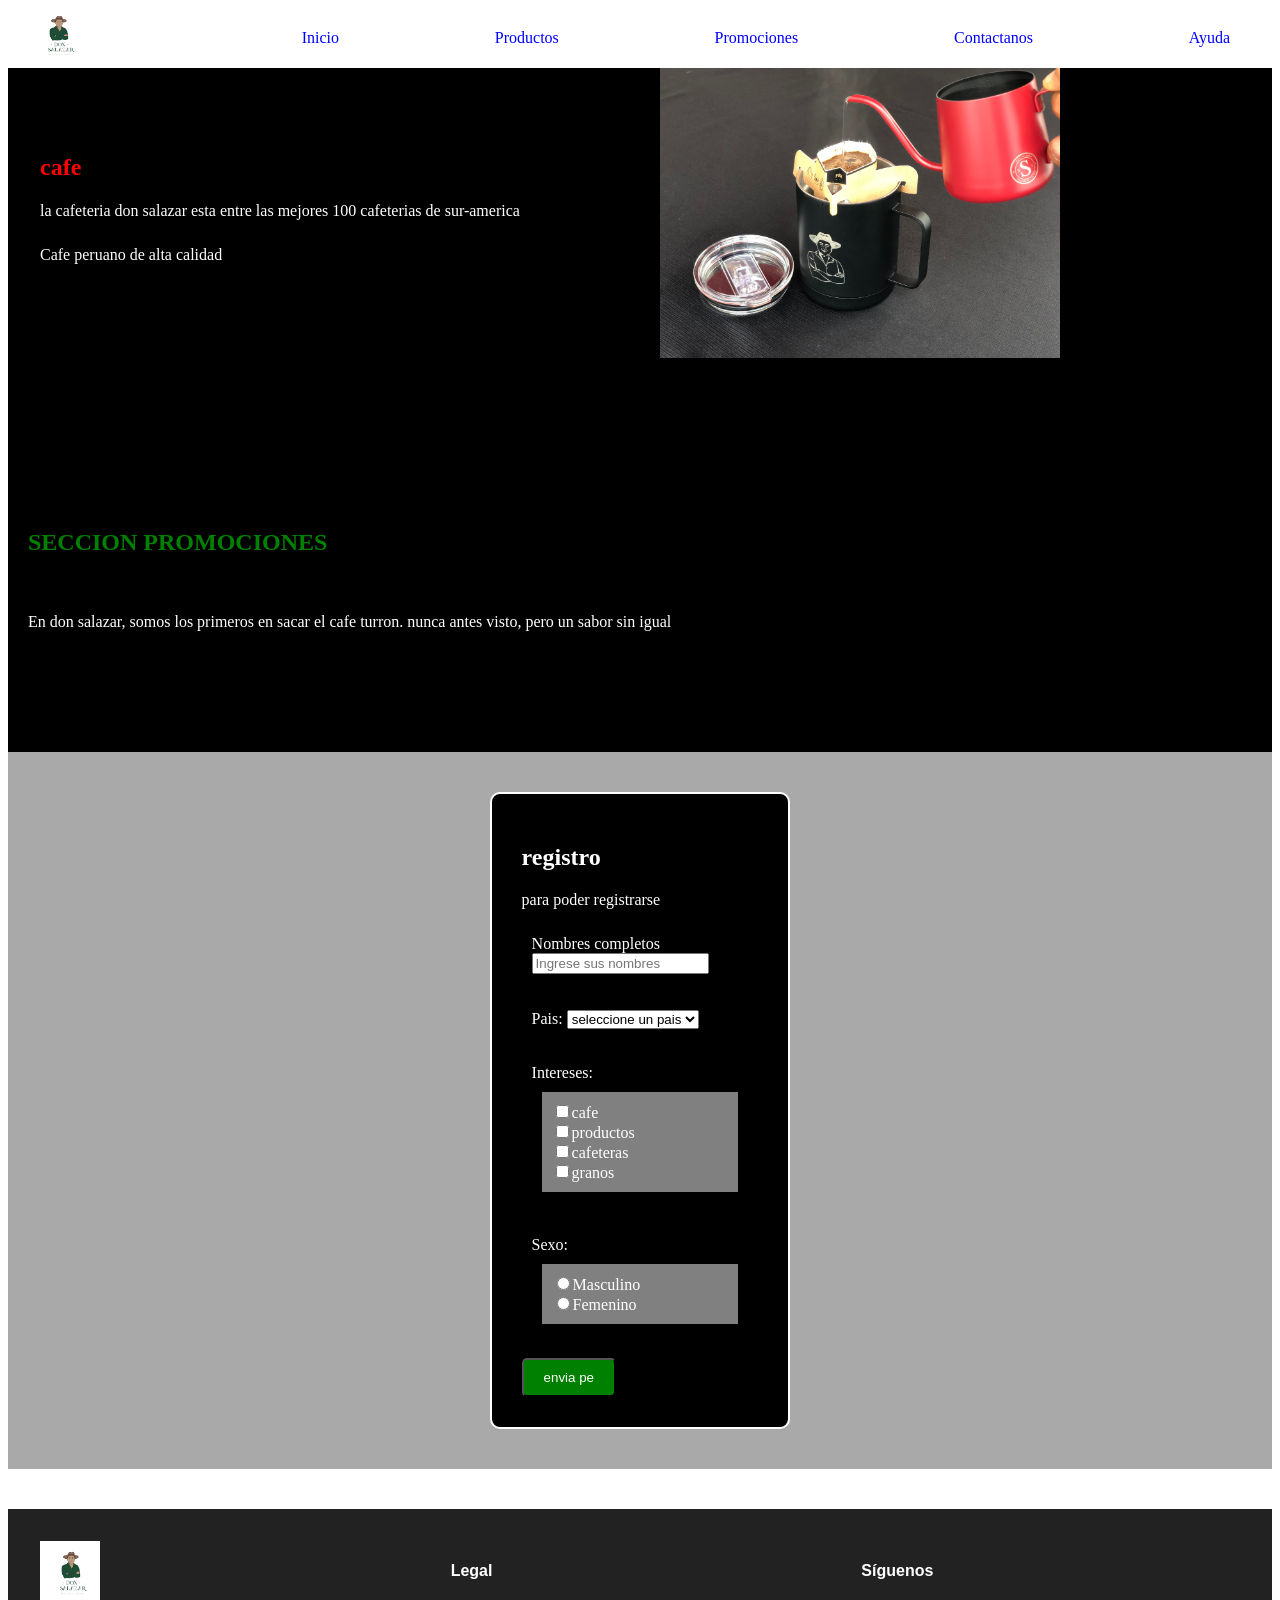
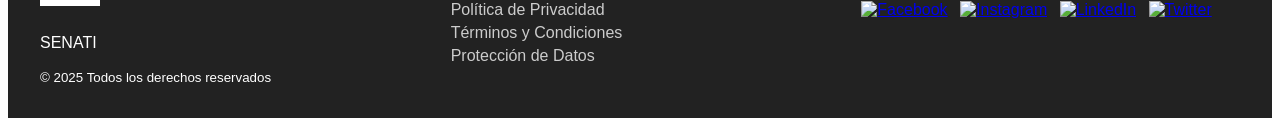
==== landing_coffee.html @ 96e80d6b "commit" ====
<!DOCTYPE html>
<html lang="en">
  <head>
    <meta charset="UTF-8" />
    <meta name="viewport" content="width=device-width, initial-scale=1.0" />
    <meta http-equiv="X-UA-Compatible" content="ie=edge" />
    <title>don-salazar</title>
    <link rel="stylesheet" href="styles.css" />
    <link rel="stylesheet" href="Pie.css" />
    <link rel="stylesheet" href="menu_toggle.css" />
    <!--esta huevada de arriba ^ es importante de recordar-->
  </head>
  <body>
    <!--MENU-->
    <nav class="topheader">
      <a href="" class="logo"> 
        <img height="60" width="60" src="images/images.png" alt=""/>
        <button class="menu-toggle" aria-label="Abrir menú">

          &#9776;
      
          <!-- Ícono de hamburguesa -->
      
         </button>
      <ul class="Menu-Horizontal">
        <!--El "a"es el nombre de la etiqueta-->
        <li><a href="">Inicio</a></li>
        <!--Sublista-->
        <li>
          <a href="">Productos</a>
          <ul class="Menu-Vertical">
            <li><a href="">Cafes</a></li>
            <li><a href="">Cafeteras</a></li>
            <li><a href="">Cafe molido</a></li>
          </ul>
        </li>
        <li><a href="">Promociones</a></li>
        <li><a href="">Contactanos</a></li>
        <li><a href="">Ayuda</a></li>
      </ul>
    </nav>
    <!--los h nada que ver-->
    <!--
    <h1>   </h1>
    <h1>This is a simple HTML + CSS template! - test</h1>
    <h1>testing</h1>
    <h2>this is aqua</h2>
    <h3>testing</h3>
    <h4>testing</h4>
    <h5>the smallest size is below me</h5>
    <h6>you say average!</h6>-->
    <!-- clase 2-->
<!--seccion cafe-->
<section class="seccion-cafe">
  <div class ="div-gral-cafe">
    <div class ="div-cafe-texto">
    <h2>cafe </h2>

    <p>la cafeteria don salazar esta entre 
      las mejores 100 cafeterias de sur-america</p>
      <p> Cafe peruano de alta calidad</p>
    </div>
    <div class="div-cafe-img">
    <img height= "300"width="400" src="images/cafe.jpg" alt=""/>
    </div>
  </div>
</section>
<!--secccion promociones-->
<section class="seccion-promo">
  <div class ="div-gral-promo">
    <div class ="div-promo-texto">
      <h2>SECCION PROMOCIONES</h2>
      <p>En don salazar, somos los primeros en sacar el cafe turron. nunca antes visto, pero un sabor sin igual</p>
    </div>
    <div class ="div-promo-video"></div>
    <iframe width="400" 
    height="300" 
    src="https://www.youtube.com/embed/ygGrTkSARqg" 
    title="Don Salazar - 500 Start Up&#39;s SOMOS LUCHA" 
    frameborder="0" 
    allow="accelerometer; autoplay; clipboard-write; encrypted-media; gyroscope; picture-in-picture; web-share" 
    referrerpolicy="strict-origin-when-cross-origin" 
    allowfullscreen></iframe>
  </div>
</section>
<!--seccion test-->
<section class="seccion-formulario">
  <div class="div-cont-formulario">
    <h2>registro</h2>
    <p>para poder registrarse </p>
      <form class="formulario-contactanos">
        <!--input/label-->
        <div class="campo">
          <label for="nombre">Nombres completos</label>
          <input type="text" id="nombre" name="nambre" placeholder="Ingrese sus nombres"></input>
        </div>
        <!--lista despegable-->
        <div class="campo">
          <label for ="nombre">Pais:</label>
          <select id="pais"name="pais">
            <option value="">seleccione un pais</option>
            <option value="peru">Peru</option>
            <option value="argentina">Argentina</option>
            <option value="brazil">Brazil</option>
          </select>
        </div>
        <!--checkbox-->
        <div class="campo">
          <label>Intereses:</label>
            <ul class="lista-checkbox">
              <li><label><input type="checkbox" name="intereses"value="a">cafe</label></li>
              <li><label><input type="checkbox" name="intereses"value="b">productos</label></li>
              <li><label><input type="checkbox" name="intereses"value="c">cafeteras</label></li>
              <li><label><input type="checkbox" name="intereses"value="d">granos</label></li>
            </ul>
        </div>
        <!--radio-->
        <div class="campo">
          <label>Sexo:</label>
            <ul class="lista-radio">
              <li><label><input type="radio" name="sexo"value="m">Masculino</label></li>
              <li><label><input type="radio" name="sexo"value="f">Femenino</label></li>
            </ul>
        </div>        
        <div class="formulario button">
         <button type="submit">envia pe</button>
        </div>
    </form>
  </div>
</section>
  <!-- PIE DE PAGINA -->
  <!--no se que otro nombre ponerle profe-->
  <section id="footer">
    <footer class="footer">
      <div class="footer-container">
        <!-- Logo y nombre de sitio -->
        <div class="footer-brand">
          <img
            src="images/images.png"
            alt="Logo"
            class="footer-logo"
          />
          <p>SENATI</p>
          <small>© 2025 Todos los derechos reservados</small>
        </div>

        <!-- Enlaces legales -->
        <div class="footer-links">
          <h4>Legal</h4>
          <a href="/documentos/privacidad.pdf"
            >Política de Privacidad</a>
          <!-- Dentro de href llama a un documento pdf con la poltica-->
          <a href="/documentos/terminosYcondiciones.pdf">Términos y Condiciones</a>
          <!-- Dentro de href llama a un documento pdf con los terminos y condiciones-->
          <a href="/documentos/proteccion datos.pdf">Protección de Datos</a>
        </div>

        <!-- Redes sociales con íconos personalizados -->
        <div class="footer-social">
          <h4>Síguenos</h4>
          <a href="https://www.facebook.com/donsalazarcoffee"
            ><img
              src="https://cdn-icons-png.flaticon.com/512/145/145802.png"
              alt="Facebook"
              class="social-icon"
          /></a>
          <a href="https://www.instagram.com/donsalazar_coffee"
            ><img
              src="https://cdn-icons-png.flaticon.com/512/145/145812.png"
              alt="Instagram"
              class="social-icon"
          /></a>
          <a href="#"
            ><img
              src="https://cdn-icons-png.flaticon.com/512/145/145807.png"
              alt="LinkedIn"
              class="social-icon"
          /></a>
          <a href="#"
            ><img
              src="https://cdn-icons-png.flaticon.com/512/145/145806.png"
              alt="Twitter"
              class="social-icon"
          /></a>
        </div>
      </div>
    </footer>
  </section>
  </body>
</html>
---- styles.css ----
/*este es un comentario*/
.topheader {
  position: fixed;
  background-color: white;
  width: 100%;
  height: 20px;
  display: flex;
  align-items: center;
  justify-content: space-between;
  padding: 20px 20px;
}

.Menu-Horizontal {
  list-style: none;
  display: flex;
  justify-content: space-around;
  width: 100%;
}
.Menu-Horizontal li a {
  text-decoration: none;
  color: blue;
  display: block;
  padding: 0px 30px;
}

.Menu-Vertical {
  display: none;
  padding: 10px;
  position: absolute;
  list-style: none;
  width: 150px;
}

.Menu-Horizontal li a:hover {
  color: red;
}

.Menu-Horizontal li:hover .Menu-Vertical {
  display: block;
}
/*Seccion cafe*/
.seccion-cafe {
  padding: 50px 20px;
  background-color: black;
}
.div-gral-cafe {
  display: flex;
  justify-content: space-between;
  align-items: center;
  max-width: 1200px;
  margin: 0 auto;
  gap: 40px;
}
.div-cafe-texto {
  flex: 1;
}
.div-cafe-texto h2 {
  color: red;
  margin-bottom: 15px;
}
.div-cafe-texto p {
  color: white;
  line-height: 1.8;
  text-align: justify;
}
.div-cafe-img {
  flex: 1;
}
/*seccion promocion pe*/
.seccion-promo {
  padding: 20px 20px;
  background-color: black;
}
.div-gral-promo {
  display: flex;
  justify-content: space-between;
  align-items: center;
  max-width: 1200;
  margin: 0 auto;
  gap: 40px;
}
.div-promo-texto {
  color: white;
  flex: 1;
}
.div-promo-texto h2 {
  color: green;
  margin-bottom: 3.125rem;
}
.div-promo-texto p {
  color: white;
  line-height: 2;
  text-align: justify;
}

/*Seccion formulario*/
.seccion-formulario {
  background-color: darkgrey;
  padding: 2.5rem;
  border: 1.88rem;
  display: flex;
  justify-content: center;
  margin-bottom: 2.5rem;
}
.div-cont-formulario {
  background-color: black;
  padding: 1.875rem;
  border: 0.125rem solid white;
  border-radius: 0.625rem;
  width: 20%;
  max-width: 31.25rem;
}
.div-cont-formulario h2 {
  color: white;
}
.div-cont-formulario p {
  color: white;
}
.campo {
  color: white;
  background-color: black;
  padding: 0.625rem;
  border: 0.603rem;
  border-radius: 0.313rem;
  margin-bottom: 0.983rem;
}
.formulario label {
  display: block;
  font-weight: 700;
  margin-bottom: 8px;
  color: white;
}
/*input:text-select*/
.formulario input[type="text"],
.formulario select {
  width: 100px;
  padding: 6px;
  border: 1px solid white;
  border-radius: 5px;
  box-sizing: border-box;
  margin: 10px;
}
.lista-checkbox,
.lista-radio {
  list-style: none;
  padding: 10px;
  margin: 10px;
  border: 1px;
  background-color: gray;
  margin-bottom: 8px;
}
.formulario button {
  background-color: green;
  color: white;
  padding: 10px 20px;
  border-radius: 5px;
  cursor: pointer;
  text-align: center;
  position: center;
  justify-content: center;
}

h1 {
  text-decoration: line-through underline overline;
  color: blue;
}
h2 {
  color: black;
}
h5 {
  color: green;
}
h6 {
  color: red;
}
---- Pie.css ----
/* Footer general */
.footer {
  background-color: #222; /* Fondo oscuro para contraste */
  color: white;
  padding: 2rem 1rem;
  font-family: "Roboto", sans-serif;
}

/* Contenedor flexible para 3 columnas */
.footer-container {
  display: flex;
  flex-direction: row;
  justify-content: space-between;
  flex-wrap: wrap;
  max-width: 1200px;
  margin: auto;
  gap: 2rem;
}

/* Marca o logotipo */
.footer-brand {
  flex: 1;
  min-width: 200px;
}
/*se que debia cambiar los colores, pero los que ya estaban siguen el estilo de don salazar*/
.footer-logo {
  width: 60px;
  height: auto;
  margin-bottom: 0.5rem;
}

/* Enlaces legales */
.footer-links {
  flex: 1;
  min-width: 200px;
}

.footer-links a {
  display: block;
  color: #ccc;
  text-decoration: none;
  margin: 0.3rem 0;
}
.footer-links a:hover {
  color: #fff;
}

/* Redes sociales con íconos */
.footer-social {
  flex: 1;
  min-width: 200px;
}

.social-icon {
  width: 32px;
  height: 32px;
  margin-right: 0.5rem;
  transition: transform 0.2s ease-in-out;
}

.social-icon:hover {
  transform: scale(1.2);
}

/* Responsive para pantallas pequeñas */
@media (max-width: 768px) {
  .footer-container {
    flex-direction: column;
    align-items: center;
    text-align: center;
  }

  .footer-social img {
    margin-bottom: 0.5rem;
  }
}
---- menu_toggle.css ----
/* BOTÓN HAMBURGUESA (ESCONDE EN DESKTOP) */
.menu-toggle {
  display: none; /* Oculto por defecto */
  font-size: 2rem; /* Tamaño del ícono hamburguesa */
  background: none; /* Sin fondo */
  border: none; /* Sin bordes */
  cursor: pointer; /* Manito al pasar el mouse */
  margin-right: 1rem; /* Espacio entre el borde derecho */
}

/* RESPONSIVE: MÓVILES */
@media (max-width: 768px) {
  .menu-toggle {
    display: block; /* Mostrar botón hamburguesa en móviles */
    color: black;
    
  }

  .Menu-Horizontal {
    display: none; /* Ocultar menú horizontal por defecto */
    flex-direction: column; /* Mostrarlo en vertical al activarse */
    width: 100%;
    background-color: white;
    position: absolute;
    top: 5rem; /* Debajo del menú fijo */
    left: 0;
  }

  .Menu-Horizontal.active {
    display: flex; /* Mostrar menú al activar la clase */
  }

  .Menu-Horizontal li {
    border-bottom: 1px solid #ccc; /* Líneas separadoras */
  }
}
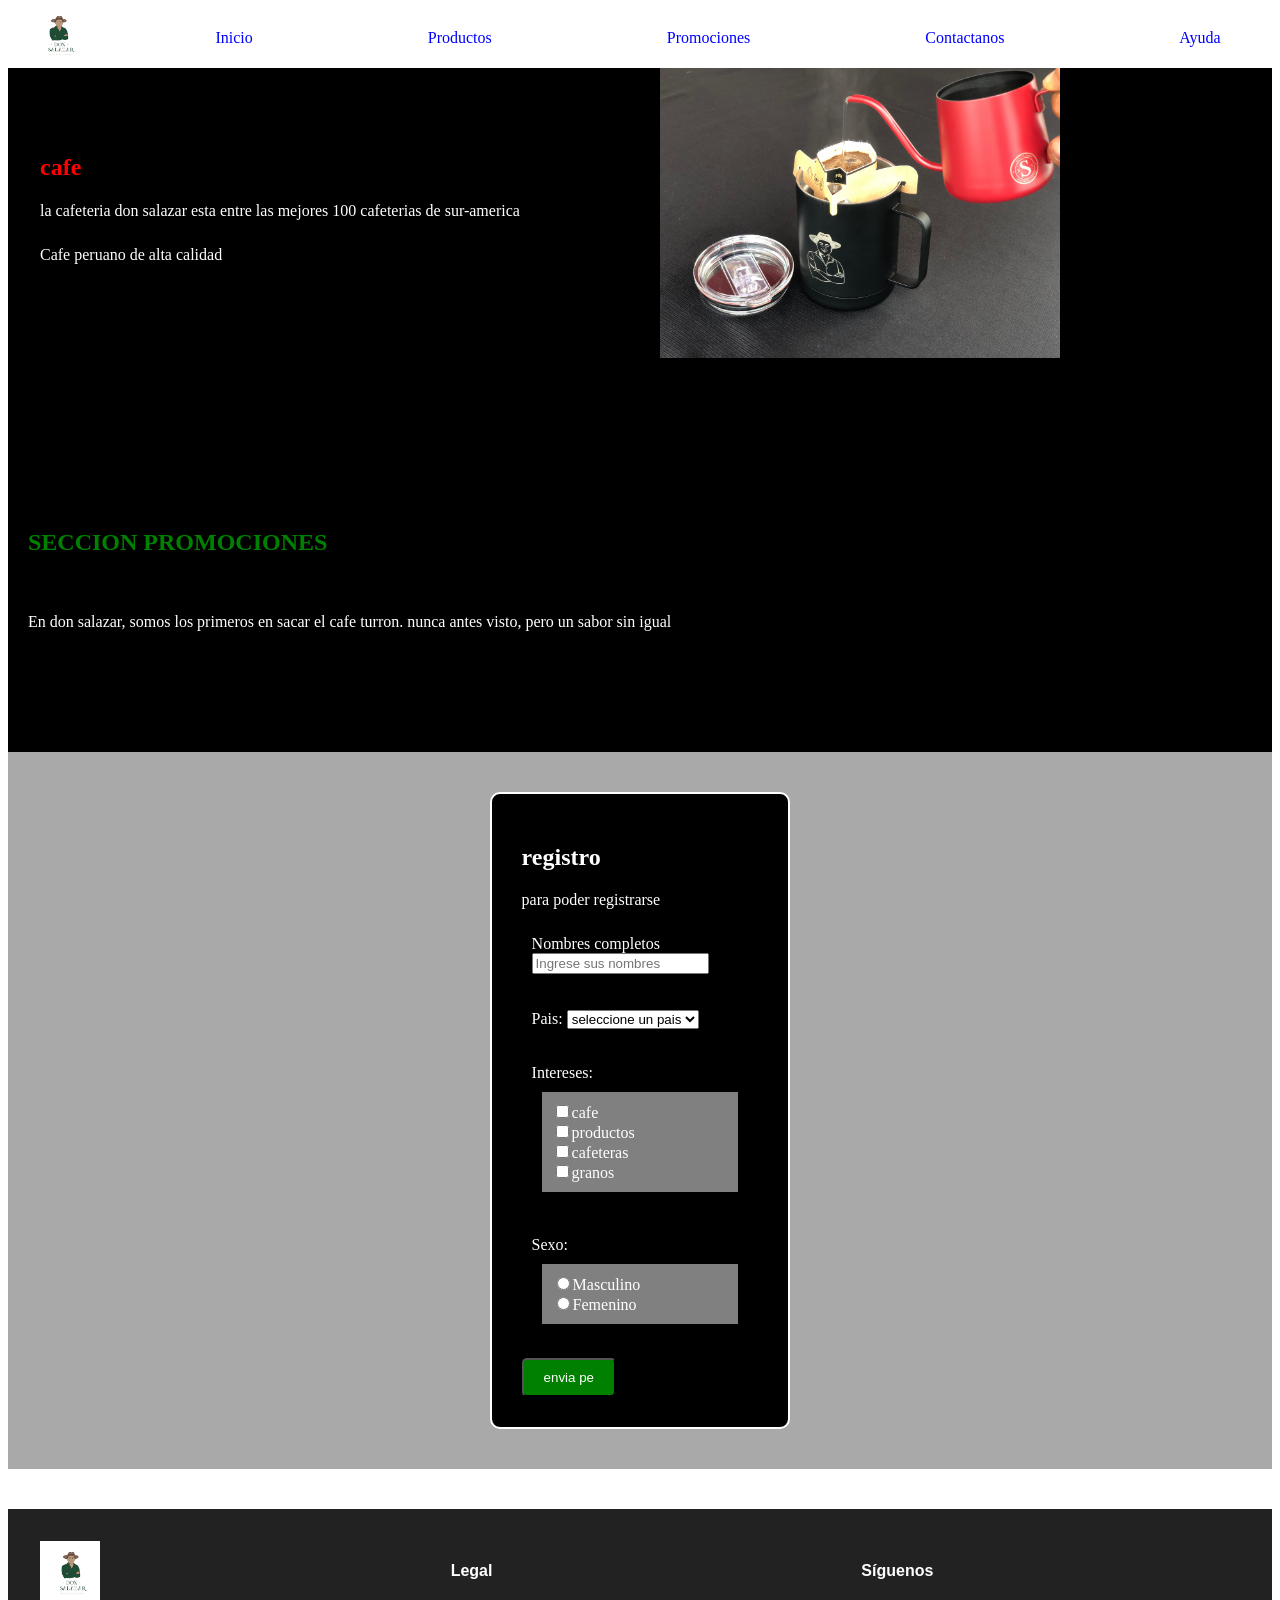
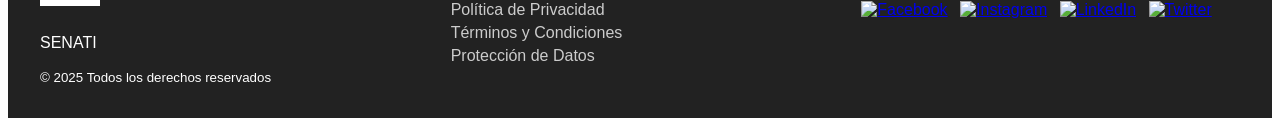
==== commit 7c53b3b2: "commit" ====
--- a/landing_coffee.html
+++ b/landing_coffee.html
@@ -14,7 +14,7 @@
     <!--MENU-->
     <nav class="topheader">
       <a href="" class="logo"> 
-        <img height="60" width="60" src="images/images.png" alt=""/>
+        <img height="60" width="60" src="images/images.png" alt=""/></a>
         <button class="menu-toggle" aria-label="Abrir menú">
 
           &#9776;
--- a/menu_toggle.css
+++ b/menu_toggle.css
@@ -3,17 +3,19 @@
   display: none; /* Oculto por defecto */
   font-size: 2rem; /* Tamaño del ícono hamburguesa */
   background: none; /* Sin fondo */
-  border: none; /* Sin bordes */
   cursor: pointer; /* Manito al pasar el mouse */
-  margin-right: 1rem; /* Espacio entre el borde derecho */
+  margin-right: 3rem; /* Espacio entre el borde derecho */
+  color: white;
+  position: relative;
+  background-color: black;
+  border-color: white;
 }
 
 /* RESPONSIVE: MÓVILES */
 @media (max-width: 768px) {
   .menu-toggle {
     display: block; /* Mostrar botón hamburguesa en móviles */
-    color: black;
-    
+    color: white;
   }
 
   .Menu-Horizontal {
@@ -23,7 +25,6 @@
     background-color: white;
     position: absolute;
     top: 5rem; /* Debajo del menú fijo */
-    left: 0;
   }
 
   .Menu-Horizontal.active {
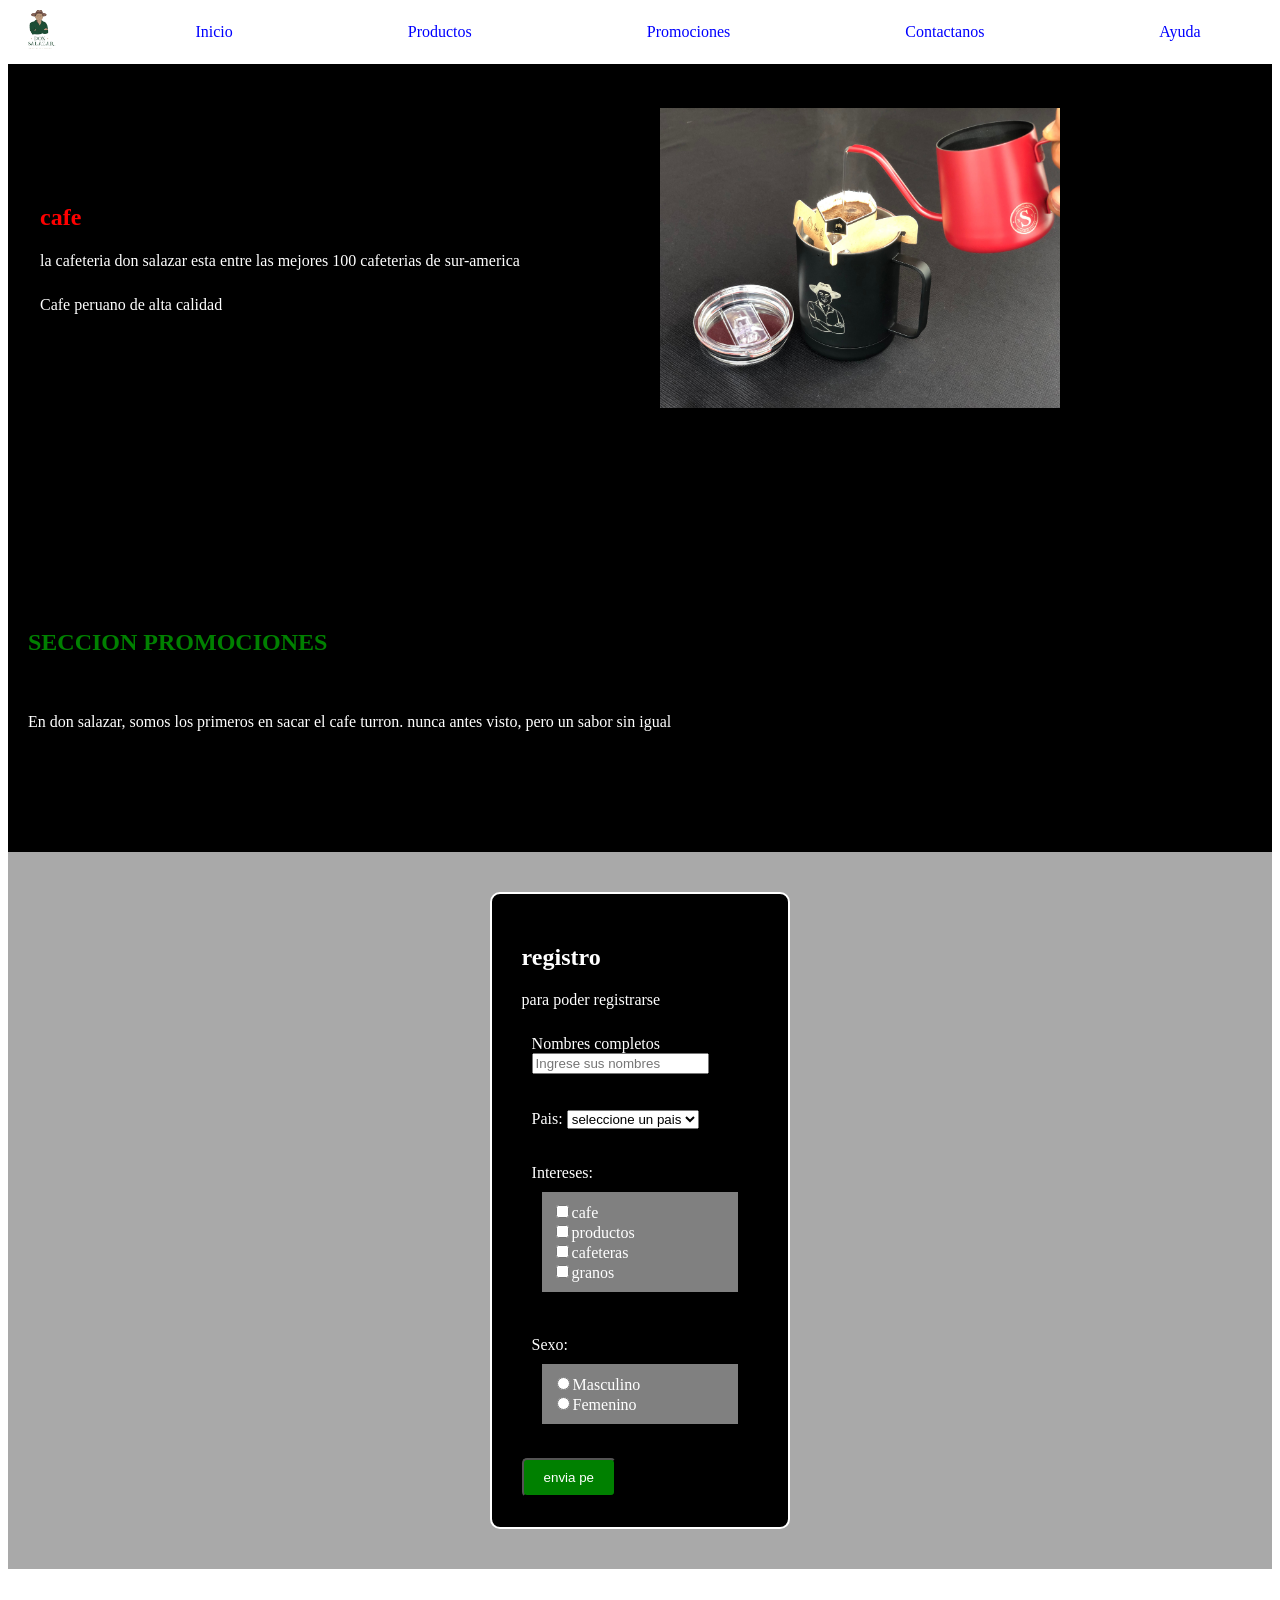
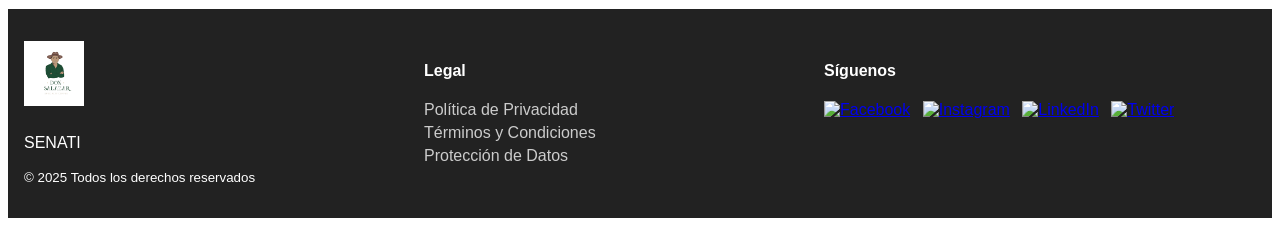
==== commit 1e402db4: "commit" ====
--- a/landing_coffee.html
+++ b/landing_coffee.html
@@ -14,14 +14,13 @@
     <!--MENU-->
     <nav class="topheader">
       <a href="" class="logo"> 
-        <img height="60" width="60" src="images/images.png" alt=""/></a>
-        <button class="menu-toggle" aria-label="Abrir menú">
-
-          &#9776;
+        <img height="60" width="60" src="images/images.png" alt=""/>
+      </a>
+      <button class="menu-toggle" aria-label="Abrir menú">&#9776;
       
           <!-- Ícono de hamburguesa -->
       
-         </button>
+      </button>
       <ul class="Menu-Horizontal">
         <!--El "a"es el nombre de la etiqueta-->
         <li><a href="">Inicio</a></li>
@@ -34,7 +33,7 @@
             <li><a href="">Cafe molido</a></li>
           </ul>
         </li>
-        <li><a href="">Promociones</a></li>
+        <li><a href="#seccion-promo">Promociones</a></li>
         <li><a href="">Contactanos</a></li>
         <li><a href="">Ayuda</a></li>
       </ul>
@@ -61,12 +60,12 @@
       <p> Cafe peruano de alta calidad</p>
     </div>
     <div class="div-cafe-img">
-    <img height= "300"width="400" src="images/cafe.jpg" alt=""/>
+    <img height= "300"width="400" src="images/cafe.jpg" alt="no carga D:"/>
     </div>
   </div>
 </section>
 <!--secccion promociones-->
-<section class="seccion-promo">
+<section class="seccion-promo" id="seccion-promo">
   <div class ="div-gral-promo">
     <div class ="div-promo-texto">
       <h2>SECCION PROMOCIONES</h2>
@@ -92,7 +91,7 @@
         <!--input/label-->
         <div class="campo">
           <label for="nombre">Nombres completos</label>
-          <input type="text" id="nombre" name="nambre" placeholder="Ingrese sus nombres"></input>
+          <input type="text" id="nombre" name="nombre" placeholder="Ingrese sus nombres"></input>
         </div>
         <!--lista despegable-->
         <div class="campo">
@@ -122,7 +121,7 @@
               <li><label><input type="radio" name="sexo"value="f">Femenino</label></li>
             </ul>
         </div>        
-        <div class="formulario button">
+        <div class="formulario">
          <button type="submit">envia pe</button>
         </div>
     </form>
--- a/styles.css
+++ b/styles.css
@@ -3,11 +3,13 @@
   position: fixed;
   background-color: white;
   width: 100%;
-  height: 20px;
+  height: auto;
   display: flex;
   align-items: center;
   justify-content: space-between;
-  padding: 20px 20px;
+
+  z-index: 1000;
+  top: 0;
 }
 
 .Menu-Horizontal {
@@ -29,18 +31,23 @@
   position: absolute;
   list-style: none;
   width: 150px;
+  background-color: white;
+  border: 1px solid red;
+  padding-left: 0px;
+  top: 100%;
 }
-
 .Menu-Horizontal li a:hover {
   color: red;
+  border: 1px solid black;
 }
 
 .Menu-Horizontal li:hover .Menu-Vertical {
   display: block;
+  border: 1px solid red;
 }
 /*Seccion cafe*/
 .seccion-cafe {
-  padding: 50px 20px;
+  padding: 100px 20px;
   background-color: black;
 }
 .div-gral-cafe {
--- a/Pie.css
+++ b/Pie.css
@@ -13,8 +13,10 @@
   justify-content: space-between;
   flex-wrap: wrap;
   max-width: 1200px;
-  margin: auto;
-  gap: 2rem;
+  margin: 0px;
+  gap: 0px;
+  top: 0px;
+
 }
 
 /* Marca o logotipo */
--- a/menu_toggle.css
+++ b/menu_toggle.css
@@ -3,19 +3,17 @@
   display: none; /* Oculto por defecto */
   font-size: 2rem; /* Tamaño del ícono hamburguesa */
   background: none; /* Sin fondo */
+  border: none; /* Sin bordes */
   cursor: pointer; /* Manito al pasar el mouse */
-  margin-right: 3rem; /* Espacio entre el borde derecho */
-  color: white;
-  position: relative;
-  background-color: black;
-  border-color: white;
+  margin-right: 1rem; /* Espacio entre el borde derecho */
+  margin-left: auto; /* Solo agrega esto */
 }
 
 /* RESPONSIVE: MÓVILES */
 @media (max-width: 768px) {
   .menu-toggle {
     display: block; /* Mostrar botón hamburguesa en móviles */
-    color: white;
+    color: black;
   }
 
   .Menu-Horizontal {
@@ -25,6 +23,7 @@
     background-color: white;
     position: absolute;
     top: 5rem; /* Debajo del menú fijo */
+    left: 0;
   }
 
   .Menu-Horizontal.active {
